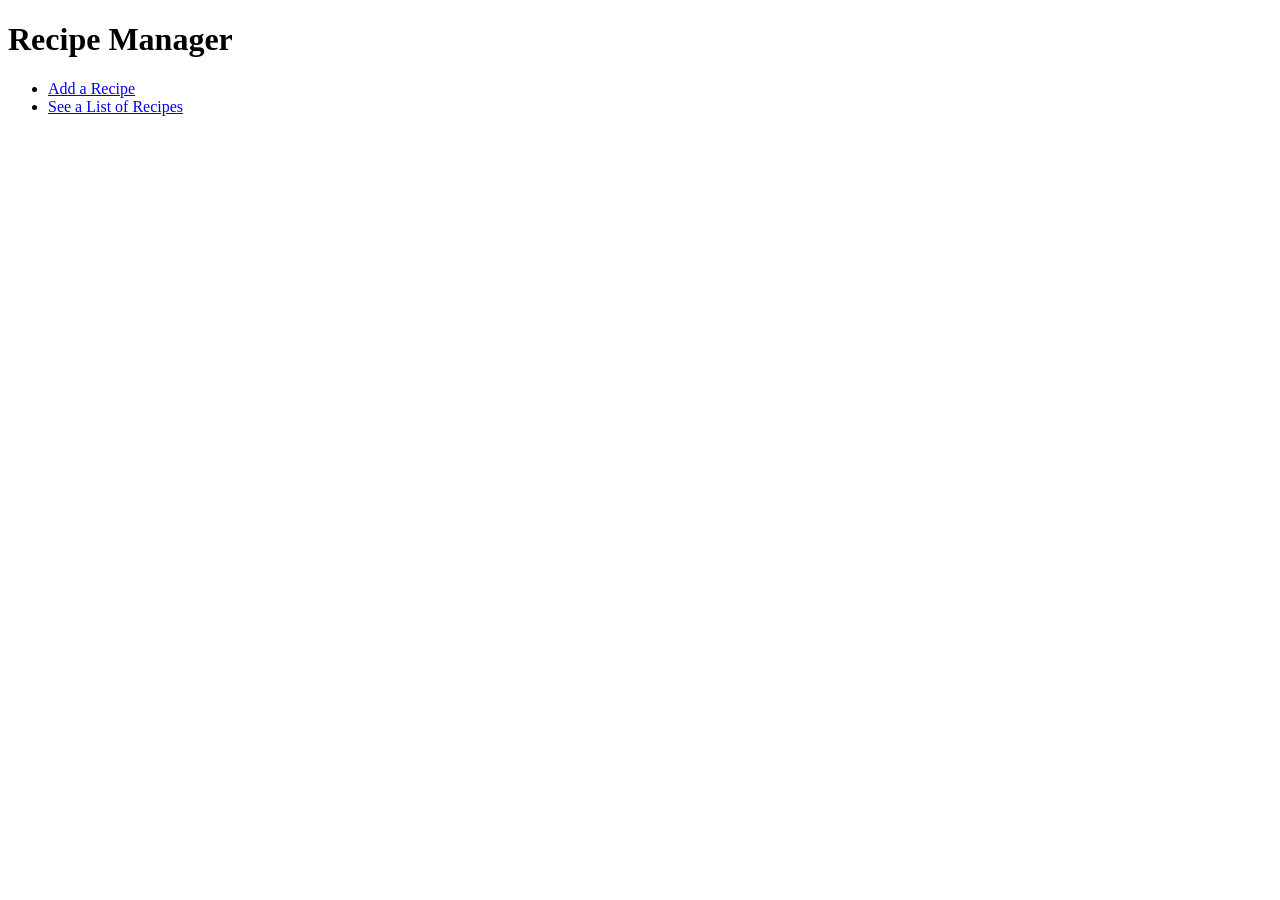
==== index.html @ 6c953730 "initial commit" ====
<!doctype html>
<html lang="en">
  <head>
    <meta charset="UTF-8" />
    <meta name="viewport" content="width=device-width, initial-scale=1.0" />
    <title>Recipe Manager</title>
    <link rel="stylesheet" href="styles.css" />
  </head>
  <body>
    <header>
      <h1>Recipe Manager</h1>
      <nav>
        <ul>
          <li>
            <a href="/add.html">Add a Recipe</a>
          </li>
          <li>
            <a href="/list.html">See a List of Recipes</a>
          </li>
        </ul>
      </nav>
    </header>
    <main></main>
    <script src="main.js"></script>
  </body>
</html>
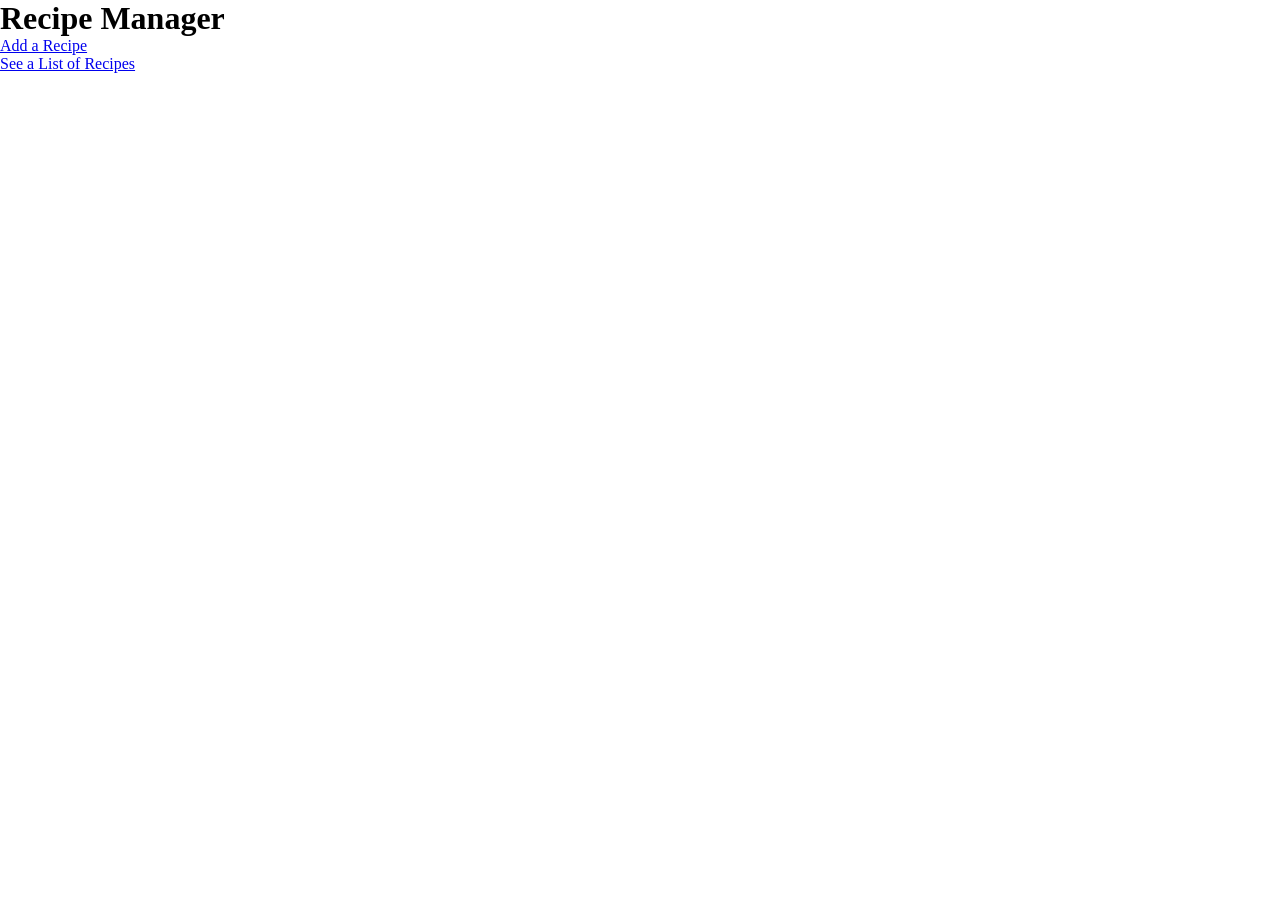
==== commit 0bb2232e: "fixed initial paths in HTML" ====
--- a/index.html
+++ b/index.html
@@ -4,7 +4,7 @@
     <meta charset="UTF-8" />
     <meta name="viewport" content="width=device-width, initial-scale=1.0" />
     <title>Recipe Manager</title>
-    <link rel="stylesheet" href="styles.css" />
+    <link rel="stylesheet" href="styles/styles.css" />
   </head>
   <body>
     <header>
@@ -21,6 +21,6 @@
       </nav>
     </header>
     <main></main>
-    <script src="main.js"></script>
+    <script src="scripts/main.js"></script>
   </body>
 </html>
--- a/styles/styles.css
+++ b/styles/styles.css
@@ -0,0 +1,5 @@
+*, *::before, *::after {
+  box-sizing: border-box;
+  margin: 0;
+  padding: 0;
+}
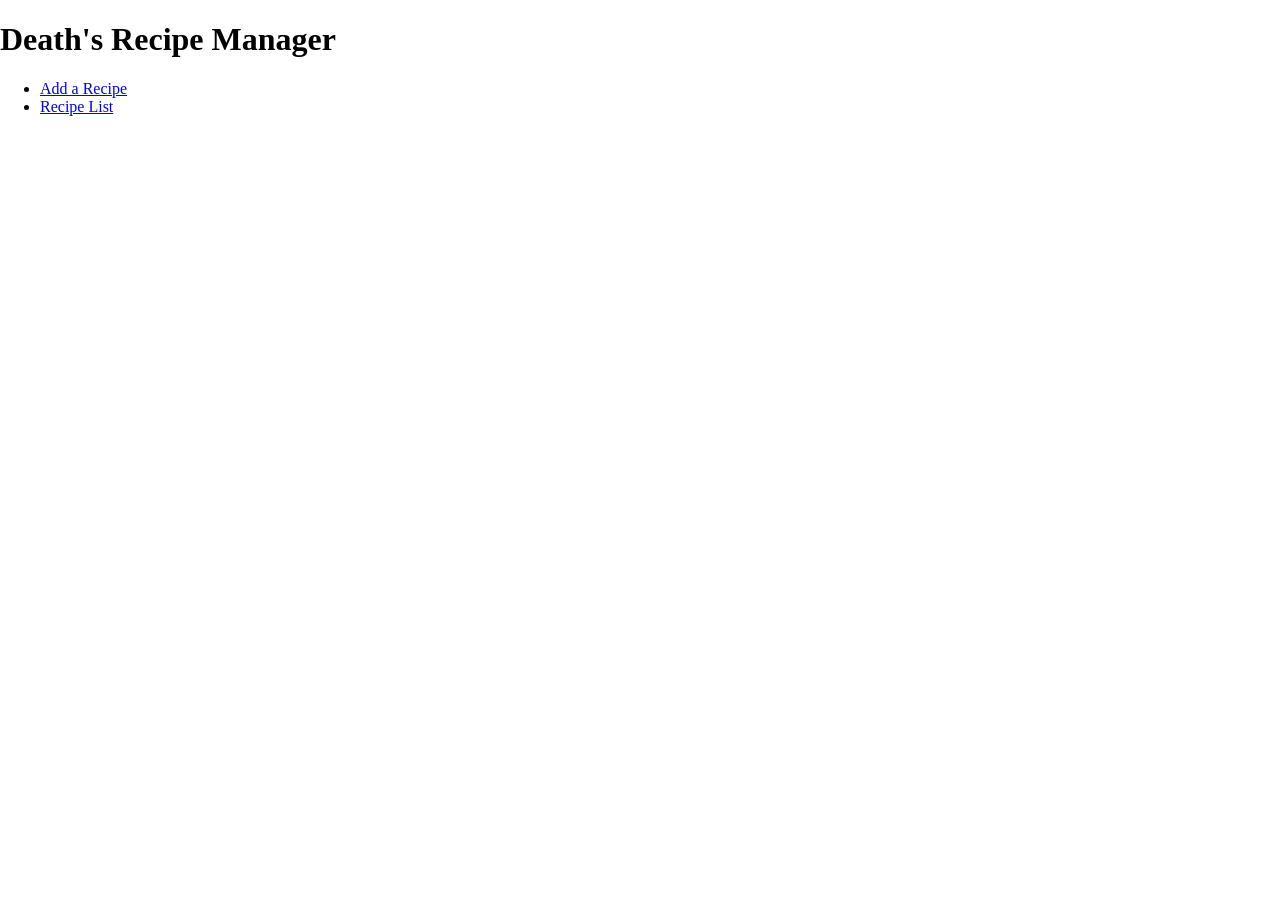
==== commit 467d9f88: "added all base unstyled pages and scripts" ====
--- a/index.html
+++ b/index.html
@@ -8,19 +8,19 @@
   </head>
   <body>
     <header>
-      <h1>Recipe Manager</h1>
+      <h1>Death's Recipe Manager</h1>
       <nav>
         <ul>
           <li>
-            <a href="/add.html">Add a Recipe</a>
+            <a href="pages/add.html">Add a Recipe</a>
           </li>
           <li>
-            <a href="/list.html">See a List of Recipes</a>
+            <a href="pages/list.html">Recipe List</a>
           </li>
         </ul>
       </nav>
     </header>
     <main></main>
-    <script src="scripts/main.js"></script>
+    <script src="scripts/home.esm.js" type="module"></script>
   </body>
 </html>
--- a/styles/styles.css
+++ b/styles/styles.css
@@ -1,5 +1,11 @@
-*, *::before, *::after {
+html,
+body {
   box-sizing: border-box;
   margin: 0;
   padding: 0;
 }
+
+form label,
+form input {
+  display: block;
+}
